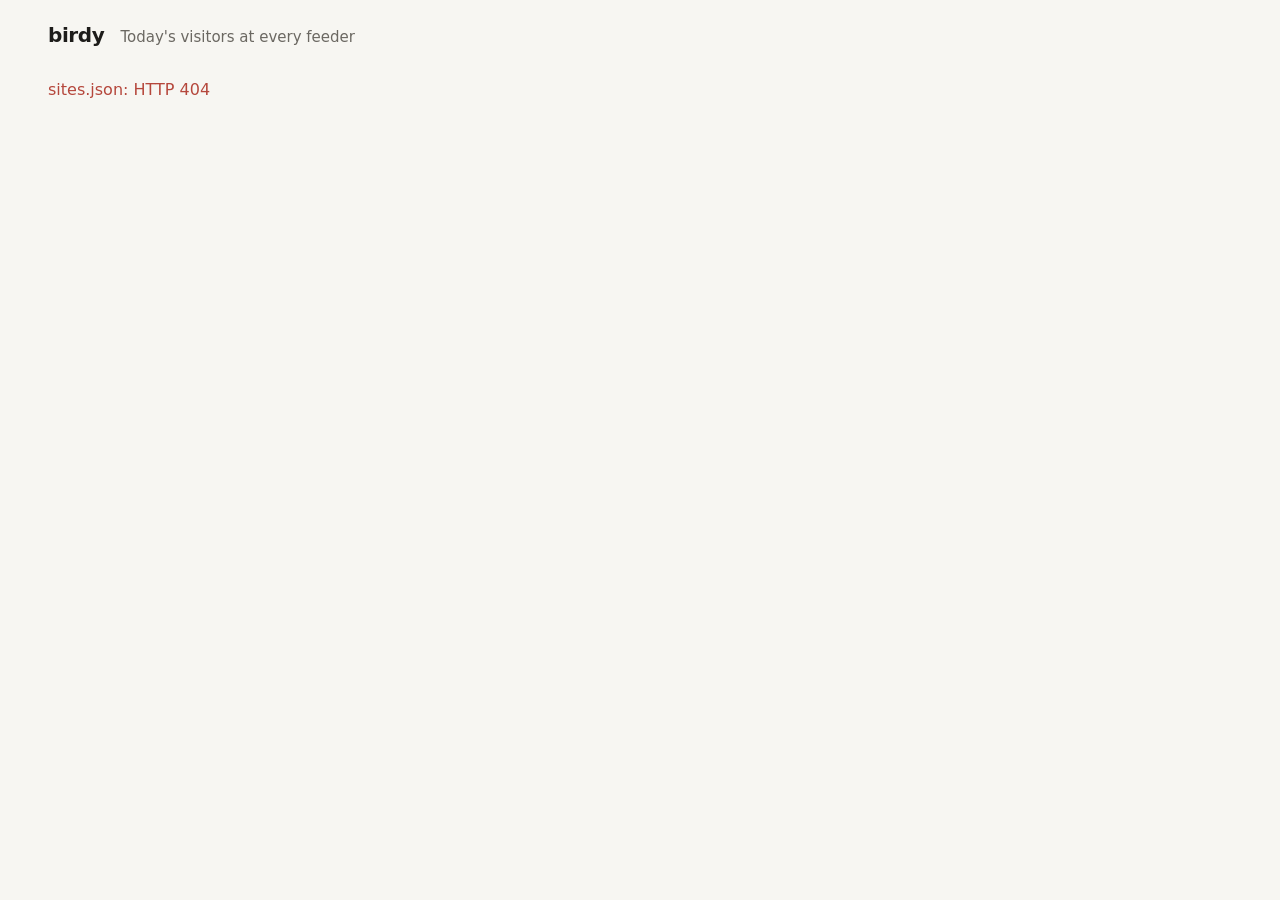
==== gallery/index.html @ 1bb2b174 "Gallery: cleaner pages — no nested boxes, photo grids, quiet stats and charts, readable dates Photos" ====
<!doctype html>
<html lang="en">
<head>
<meta charset="utf-8">
<meta name="viewport" content="width=device-width, initial-scale=1">
<title>birdy — today's visitors</title>
<link rel="stylesheet" href="style.css">
</head>
<body data-page="home">
<header>
  <h1><a href="index.html">birdy</a></h1>
  <nav>Today's visitors at every feeder</nav>
</header>
<main id="main"><p class="muted">Loading…</p><noscript><p class="err">This page needs JavaScript to load the feeders.</p></noscript></main>
<dialog id="lightbox"><button class="close" type="button" aria-label="close">×</button><img alt=""><p></p></dialog>
<script src="app.js"></script>
</body>
</html>
---- gallery/style.css ----
/* birdy gallery. Photos lead; everything else is quiet type on a warm page.
   One palette, one font, three text sizes, no boxes inside boxes. */
:root {
  color-scheme: light dark;
  --bg: #f7f6f2;
  --fg: #1d1c1a;
  --fg-2: #6b6862;      /* secondary text, warm grey, 4.9:1 on --bg */
  --rule: #e4e1da;
  --accent: #2f8a5a;    /* one green, used for focus, selection and bars */
  --bar: #6fb38e;
  --img: #e9e6df;       /* image placeholder while a thumb loads */
  --sel: #d8ecdf;
  --ease: cubic-bezier(.2, .7, .2, 1);
}
@media (prefers-color-scheme: dark) {
  :root { --bg: #141412; --fg: #ebe8e1; --fg-2: #9a968d; --rule: #2a2925; --accent: #5fbf87; --bar: #3f8f63; --img: #222120; --sel: #244a35; }
}
* { box-sizing: border-box; }
html { -webkit-text-size-adjust: 100%; }
body {
  margin: 0; padding: 20px clamp(16px, 4vw, 48px) 64px;
  font: 16px/1.5 system-ui, -apple-system, "Segoe UI", sans-serif;
  background: var(--bg); color: var(--fg);
  font-variant-numeric: tabular-nums;
}
::selection { background: var(--sel); color: var(--fg); }
a { color: inherit; text-decoration: none; }
a:hover { text-decoration: underline; text-underline-offset: 3px; text-decoration-thickness: 1px; }
:focus-visible { outline: 2px solid var(--accent); outline-offset: 3px; border-radius: 4px; }
main { max-width: 1320px; margin: 0 auto; }

/* header: a wordmark and one line of context */
header { max-width: 1320px; margin: 0 auto 28px; display: flex; align-items: baseline; gap: 16px; flex-wrap: wrap; }
header h1 { margin: 0; font-size: 20px; font-weight: 650; letter-spacing: -0.02em; }
header nav { color: var(--fg-2); font-size: 15px; }
h2 { font-size: 22px; font-weight: 600; letter-spacing: -0.015em; margin: 40px 0 14px; line-height: 1.2; text-wrap: balance; }
h2.first { margin-top: 0; }
h2 .sub { color: var(--fg-2); font-weight: 400; font-size: 16px; letter-spacing: 0; margin-left: 8px; white-space: nowrap; }
.muted { color: var(--fg-2); }
.err { color: #b5473c; }

/* home: one column per feeder, photos inside as a grid */
.columns { display: grid; grid-template-columns: repeat(auto-fit, minmax(min(100%, 440px), 1fr)); gap: 40px 48px; align-items: start; }
.col h2 { margin: 0; font-size: 22px; }
.col .place { margin: 2px 0 14px; color: var(--fg-2); font-size: 15px; }
.col .place a { color: var(--fg); text-decoration: underline; text-decoration-color: var(--rule); text-underline-offset: 3px; }
.col .place a:hover { text-decoration-color: currentColor; }
.col .empty { color: var(--fg-2); margin: 0 0 14px; }
.col .past { opacity: .55; }
.cards { display: grid; grid-template-columns: repeat(auto-fill, minmax(190px, 1fr)); gap: 18px 14px; }
.card { min-width: 0; }

/* a photo and its caption, no frame */
.card { display: block; }
.card img {
  display: block; width: 100%; aspect-ratio: 4 / 3; object-fit: cover;
  background: var(--img); border-radius: 6px;
  transition: transform .35s var(--ease), filter .35s var(--ease);
}
.card:hover img { transform: translateY(-2px); filter: brightness(1.04); }
.card:hover { text-decoration: none; }
.card .cap { display: flex; flex-wrap: wrap; justify-content: space-between; gap: 2px 10px; padding: 7px 2px 0; font-size: 14px; line-height: 1.35; min-width: 0; }
.card .cap b { font-weight: 600; }
.card .cap span { color: var(--fg-2); white-space: nowrap; flex: none; }
.grid { display: grid; grid-template-columns: repeat(auto-fill, minmax(190px, 1fr)); gap: 18px 14px; }

/* dashboard: one row of figures, no boxes */
.stats { display: flex; flex-wrap: wrap; gap: 8px 36px; margin: 6px 0 0; padding: 0; list-style: none; }
.stats li { display: flex; align-items: baseline; gap: 8px; }
.stats b { font-size: 30px; font-weight: 600; letter-spacing: -0.02em; line-height: 1; }
.stats span { color: var(--fg-2); font-size: 15px; }
.charts { display: grid; grid-template-columns: repeat(auto-fit, minmax(min(100%, 320px), 1fr)); gap: 24px 48px; margin-top: 32px; }
.chart .title { color: var(--fg-2); font-size: 14px; margin: 0 0 6px; }
.chart svg { width: 100%; height: 120px; display: block; overflow: visible; }
.chart rect { fill: var(--bar); }
.chart line { stroke: var(--rule); stroke-width: 1; }
.chart text { fill: var(--fg-2); font-size: 11px; }

/* tables: rules only, no fills */
table { border-collapse: collapse; width: 100%; max-width: 760px; }
th, td { text-align: left; padding: 9px 12px 9px 0; border-bottom: 1px solid var(--rule); font-size: 15px; vertical-align: top; }
th { color: var(--fg-2); font-weight: 500; font-size: 13px; letter-spacing: .01em; }
td.n, th.n { text-align: right; padding-right: 20px; white-space: nowrap; }
td.d, th.d { white-space: nowrap; }
tbody tr:last-child td { border-bottom: 0; }

.filter { display: inline-flex; align-items: center; gap: 8px; margin: 0 0 16px; color: var(--fg-2); font-size: 15px; }
select { padding: 5px 8px; font: inherit; font-size: 15px; background: transparent; color: var(--fg); border: 1px solid var(--rule); border-radius: 6px; }

/* lightbox */
dialog { position: relative; border: 0; padding: 0; background: #0b0b0a; border-radius: 8px; max-width: 96vw; max-height: 96vh; box-shadow: 0 24px 80px rgba(0,0,0,.5); }
dialog .close { position: absolute; top: 8px; right: 8px; width: 34px; height: 34px; border: 0; border-radius: 50%; background: rgba(0,0,0,.55); color: #fff; font-size: 20px; line-height: 34px; text-align: center; cursor: pointer; }
dialog .close:focus-visible { outline: 2px solid #fff; }
dialog::backdrop { background: rgba(12,12,10,.86); }
dialog img { display: block; max-width: 96vw; max-height: 88vh; }
dialog p { margin: 0; padding: 10px 14px; color: #c9c6bf; font-size: 14px; }

@media (max-width: 700px) {
  body { padding: 16px 16px 48px; }
  header { margin-bottom: 20px; }
  h2 { font-size: 20px; margin-top: 32px; }
  h2 .sub { display: block; margin: 2px 0 0; white-space: normal; }
  .columns { gap: 32px; }
  .cards, .grid { grid-template-columns: repeat(2, minmax(0, 1fr)); gap: 14px 10px; }
  .stats { gap: 6px 24px; }
  .stats b { font-size: 26px; }
  th, td { padding: 8px 10px 8px 0; font-size: 14px; }
}
@media (prefers-reduced-motion: reduce) { .card img { transition: none; } .card:hover img { transform: none; } }
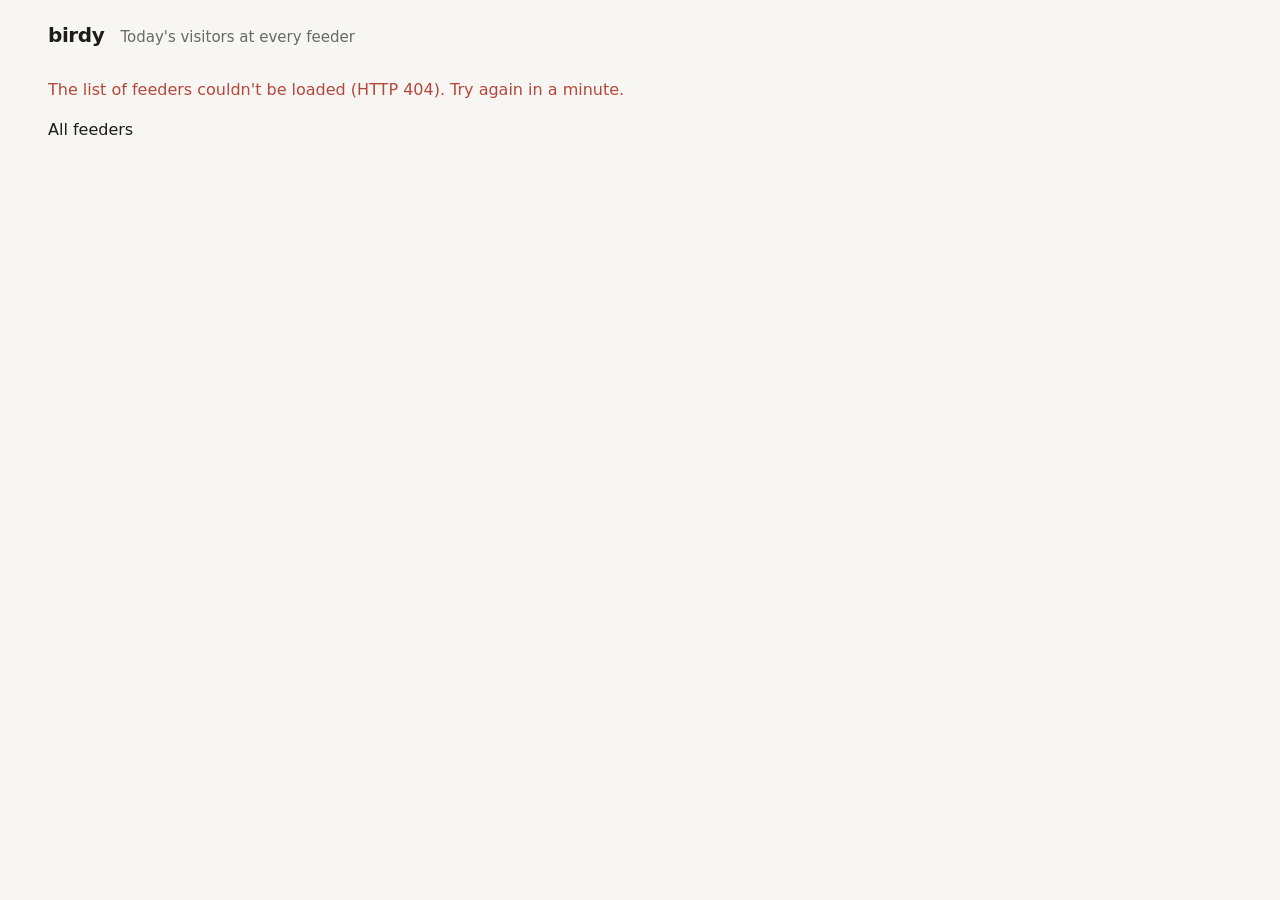
==== commit 6bbd6430: "Gallery: audit fixes — readable past-day captions, 44px targets, lightbox loading state, a11y and ca" ====
--- a/gallery/index.html
+++ b/gallery/index.html
@@ -4,15 +4,19 @@
 <meta charset="utf-8">
 <meta name="viewport" content="width=device-width, initial-scale=1">
 <title>birdy — today's visitors</title>
+<meta name="description" content="Birds photographed today at each friend's feeder camera, with a dashboard per feeder.">
+<meta name="theme-color" media="(prefers-color-scheme: light)" content="#f7f6f2">
+<meta name="theme-color" media="(prefers-color-scheme: dark)" content="#141412">
+<link rel="icon" href="data:image/svg+xml,%3Csvg xmlns='http://www.w3.org/2000/svg' viewBox='0 0 32 32'%3E%3Crect width='32' height='32' rx='8' fill='%232f8a5a'/%3E%3Ccircle cx='13' cy='14' r='6' fill='%23f7f6f2'/%3E%3Cpath d='M13 20c4 0 7-2 9-6l4 1-3 4c-3 3-7 4-10 4z' fill='%23f7f6f2'/%3E%3Ccircle cx='11.5' cy='13' r='1.2' fill='%231d1c1a'/%3E%3Cpath d='M6 15l3-1.5v3z' fill='%23f7f6f2'/%3E%3C/svg%3E">
 <link rel="stylesheet" href="style.css">
 </head>
 <body data-page="home">
 <header>
-  <h1><a href="index.html">birdy</a></h1>
-  <nav>Today's visitors at every feeder</nav>
+  <h1><a class="hit" href="index.html">birdy</a></h1>
+  <p class="tagline">Today's visitors at every feeder</p>
 </header>
-<main id="main"><p class="muted">Loading…</p><noscript><p class="err">This page needs JavaScript to load the feeders.</p></noscript></main>
-<dialog id="lightbox"><button class="close" type="button" aria-label="close">×</button><img alt=""><p></p></dialog>
+<main id="main" aria-busy="true"><p class="muted" role="status">Loading…</p><noscript><p class="err">This page needs JavaScript to load the feeders.</p></noscript></main>
+<dialog id="lightbox"><button class="close" type="button" aria-label="Close">×</button><img alt=""><p></p></dialog>
 <script src="app.js"></script>
 </body>
 </html>
--- a/gallery/style.css
+++ b/gallery/style.css
@@ -4,16 +4,17 @@
   color-scheme: light dark;
   --bg: #f7f6f2;
   --fg: #1d1c1a;
-  --fg-2: #6b6862;      /* secondary text, warm grey, 4.9:1 on --bg */
+  --fg-2: #6b6862;      /* secondary text, warm grey, 5.1:1 on --bg */
   --rule: #e4e1da;
   --accent: #2f8a5a;    /* one green, used for focus, selection and bars */
   --bar: #6fb38e;
   --img: #e9e6df;       /* image placeholder while a thumb loads */
   --sel: #d8ecdf;
+  --err: #b5473c;       /* 5.0:1 on --bg */
   --ease: cubic-bezier(.2, .7, .2, 1);
 }
 @media (prefers-color-scheme: dark) {
-  :root { --bg: #141412; --fg: #ebe8e1; --fg-2: #9a968d; --rule: #2a2925; --accent: #5fbf87; --bar: #3f8f63; --img: #222120; --sel: #244a35; }
+  :root { --bg: #141412; --fg: #ebe8e1; --fg-2: #9a968d; --rule: #2a2925; --accent: #5fbf87; --bar: #3f8f63; --img: #222120; --sel: #244a35; --err: #e0796d; }
 }
 * { box-sizing: border-box; }
 html { -webkit-text-size-adjust: 100%; }
@@ -28,16 +29,21 @@
 a:hover { text-decoration: underline; text-underline-offset: 3px; text-decoration-thickness: 1px; }
 :focus-visible { outline: 2px solid var(--accent); outline-offset: 3px; border-radius: 4px; }
 main { max-width: 1320px; margin: 0 auto; }
+/* Text links stay on their line but get a 44px-tall hit area (padding cancelled by the margin). */
+.hit { display: inline-block; padding: 12px 0; margin: -12px 0; }
+/* Off-screen text for assistive tech (chart data tables). */
+.sr { position: absolute; width: 1px; height: 1px; margin: -1px; padding: 0; overflow: hidden; clip-path: inset(50%); white-space: nowrap; border: 0; }
 
 /* header: a wordmark and one line of context */
 header { max-width: 1320px; margin: 0 auto 28px; display: flex; align-items: baseline; gap: 16px; flex-wrap: wrap; }
 header h1 { margin: 0; font-size: 20px; font-weight: 650; letter-spacing: -0.02em; }
-header nav { color: var(--fg-2); font-size: 15px; }
+header nav, header .tagline { margin: 0; color: var(--fg-2); font-size: 15px; }
 h2 { font-size: 22px; font-weight: 600; letter-spacing: -0.015em; margin: 40px 0 14px; line-height: 1.2; text-wrap: balance; }
 h2.first { margin-top: 0; }
 h2 .sub { color: var(--fg-2); font-weight: 400; font-size: 16px; letter-spacing: 0; margin-left: 8px; white-space: nowrap; }
 .muted { color: var(--fg-2); }
-.err { color: #b5473c; }
+.err { color: var(--err); }
+.err + p { margin-top: 4px; }
 
 /* home: one column per feeder, photos inside as a grid */
 .columns { display: grid; grid-template-columns: repeat(auto-fit, minmax(min(100%, 440px), 1fr)); gap: 40px 48px; align-items: start; }
@@ -46,7 +52,9 @@
 .col .place a { color: var(--fg); text-decoration: underline; text-decoration-color: var(--rule); text-underline-offset: 3px; }
 .col .place a:hover { text-decoration-color: currentColor; }
 .col .empty { color: var(--fg-2); margin: 0 0 14px; }
-.col .past { opacity: .55; }
+/* A past day's photos are dimmed; their captions stay fully readable. */
+.col .past img { opacity: .6; }
+.col .past .card:hover img { opacity: 1; }
 .cards { display: grid; grid-template-columns: repeat(auto-fill, minmax(190px, 1fr)); gap: 18px 14px; }
 .card { min-width: 0; }
 
@@ -55,7 +63,7 @@
 .card img {
   display: block; width: 100%; aspect-ratio: 4 / 3; object-fit: cover;
   background: var(--img); border-radius: 6px;
-  transition: transform .35s var(--ease), filter .35s var(--ease);
+  transition: transform .35s var(--ease), filter .35s var(--ease), opacity .35s var(--ease);
 }
 .card:hover img { transform: translateY(-2px); filter: brightness(1.04); }
 .card:hover { text-decoration: none; }
@@ -70,30 +78,33 @@
 .stats b { font-size: 30px; font-weight: 600; letter-spacing: -0.02em; line-height: 1; }
 .stats span { color: var(--fg-2); font-size: 15px; }
 .charts { display: grid; grid-template-columns: repeat(auto-fit, minmax(min(100%, 320px), 1fr)); gap: 24px 48px; margin-top: 32px; }
+.chart { position: relative; }
 .chart .title { color: var(--fg-2); font-size: 14px; margin: 0 0 6px; }
 .chart svg { width: 100%; height: 120px; display: block; overflow: visible; }
 .chart rect { fill: var(--bar); }
 .chart line { stroke: var(--rule); stroke-width: 1; }
 .chart text { fill: var(--fg-2); font-size: 11px; }
 
-/* tables: rules only, no fills */
+/* tables: rules only, no fills; the name cell is one tall link so it is easy to tap */
 table { border-collapse: collapse; width: 100%; max-width: 760px; }
-th, td { text-align: left; padding: 9px 12px 9px 0; border-bottom: 1px solid var(--rule); font-size: 15px; vertical-align: top; }
+th, td { text-align: left; padding: 9px 12px 9px 0; border-bottom: 1px solid var(--rule); font-size: 15px; vertical-align: middle; }
 th { color: var(--fg-2); font-weight: 500; font-size: 13px; letter-spacing: .01em; }
 td.n, th.n { text-align: right; padding-right: 20px; white-space: nowrap; }
 td.d, th.d { white-space: nowrap; }
+td a { display: block; padding: 11px 0; margin: -9px 0; }
 tbody tr:last-child td { border-bottom: 0; }
 
 .filter { display: inline-flex; align-items: center; gap: 8px; margin: 0 0 16px; color: var(--fg-2); font-size: 15px; }
-select { padding: 5px 8px; font: inherit; font-size: 15px; background: transparent; color: var(--fg); border: 1px solid var(--rule); border-radius: 6px; }
+select { min-height: 44px; padding: 5px 8px; font: inherit; font-size: 16px; background: transparent; color: var(--fg); border: 1px solid var(--rule); border-radius: 6px; }
 
-/* lightbox */
-dialog { position: relative; border: 0; padding: 0; background: #0b0b0a; border-radius: 8px; max-width: 96vw; max-height: 96vh; box-shadow: 0 24px 80px rgba(0,0,0,.5); }
-dialog .close { position: absolute; top: 8px; right: 8px; width: 34px; height: 34px; border: 0; border-radius: 50%; background: rgba(0,0,0,.55); color: #fff; font-size: 20px; line-height: 34px; text-align: center; cursor: pointer; }
+/* lightbox: the thumbnail shows at full size at once, the full photo fades in over it */
+dialog { position: relative; border: 0; padding: 0; background: #0b0b0a; border-radius: 8px; max-width: 96vw; max-height: 96vh; box-shadow: 0 24px 80px rgba(0,0,0,.5); color: #c9c6bf; }
+dialog .close { position: absolute; top: 6px; right: 6px; width: 44px; height: 44px; border: 0; border-radius: 50%; background: rgba(0,0,0,.55); color: #fff; font-size: 22px; line-height: 44px; text-align: center; cursor: pointer; }
 dialog .close:focus-visible { outline: 2px solid #fff; }
 dialog::backdrop { background: rgba(12,12,10,.86); }
-dialog img { display: block; max-width: 96vw; max-height: 88vh; }
-dialog p { margin: 0; padding: 10px 14px; color: #c9c6bf; font-size: 14px; }
+dialog img { display: block; width: min(96vw, 117vh); aspect-ratio: 4 / 3; object-fit: contain; background: #0b0b0a; transition: filter .3s var(--ease); }
+dialog[aria-busy="true"] img { filter: blur(4px); }
+dialog p { margin: 0; padding: 10px 14px; font-size: 14px; }
 
 @media (max-width: 700px) {
   body { padding: 16px 16px 48px; }
@@ -105,5 +116,6 @@
   .stats { gap: 6px 24px; }
   .stats b { font-size: 26px; }
   th, td { padding: 8px 10px 8px 0; font-size: 14px; }
+  td a { padding: 12px 0; margin: -8px 0; }
 }
-@media (prefers-reduced-motion: reduce) { .card img { transition: none; } .card:hover img { transform: none; } }
+@media (prefers-reduced-motion: reduce) { .card img, dialog img { transition: none; } .card:hover img { transform: none; } }
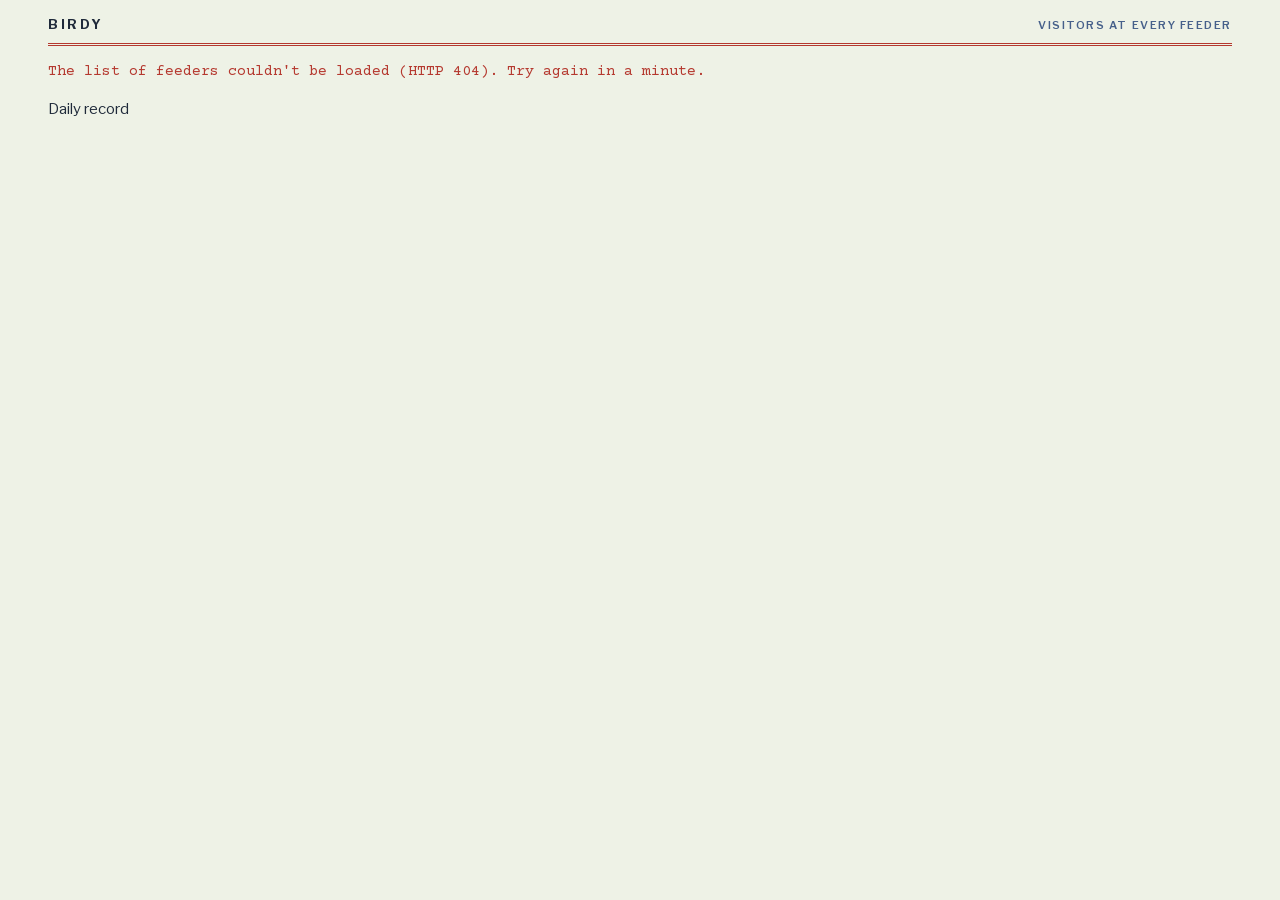
==== commit b49bb993: "Gallery: redesign as a daily recording sheet Replaces the photo-card gallery with a printed recordin" ====
--- a/gallery/index.html
+++ b/gallery/index.html
@@ -3,20 +3,24 @@
 <head>
 <meta charset="utf-8">
 <meta name="viewport" content="width=device-width, initial-scale=1">
-<title>birdy — today's visitors</title>
-<meta name="description" content="Birds photographed today at each friend's feeder camera, with a dashboard per feeder.">
-<meta name="theme-color" media="(prefers-color-scheme: light)" content="#f7f6f2">
-<meta name="theme-color" media="(prefers-color-scheme: dark)" content="#141412">
-<link rel="icon" href="data:image/svg+xml,%3Csvg xmlns='http://www.w3.org/2000/svg' viewBox='0 0 32 32'%3E%3Crect width='32' height='32' rx='8' fill='%232f8a5a'/%3E%3Ccircle cx='13' cy='14' r='6' fill='%23f7f6f2'/%3E%3Cpath d='M13 20c4 0 7-2 9-6l4 1-3 4c-3 3-7 4-10 4z' fill='%23f7f6f2'/%3E%3Ccircle cx='11.5' cy='13' r='1.2' fill='%231d1c1a'/%3E%3Cpath d='M6 15l3-1.5v3z' fill='%23f7f6f2'/%3E%3C/svg%3E">
+<title>birdy — daily record</title>
+<meta name="description" content="The day's visitors at each friend's bird feeder, recorded by a camera at the window: one sheet, a column per feeder.">
+<meta name="theme-color" media="(prefers-color-scheme: light)" content="#eef2e6">
+<meta name="theme-color" media="(prefers-color-scheme: dark)" content="#1b1e22">
+<link rel="icon" href="data:image/svg+xml,%3Csvg xmlns='http://www.w3.org/2000/svg' viewBox='0 0 32 32'%3E%3Crect width='32' height='32' fill='%23eef2e6'/%3E%3Cpath d='M0 9.5h32M0 15.5h32M0 21.5h32M0 27.5h32' stroke='%2393a8cc' stroke-width='1'/%3E%3Cpath d='M0 4.5h32' stroke='%23b5392f' stroke-width='1'/%3E%3Cpath d='M0 6.5h32' stroke='%23b5392f' stroke-width='1'/%3E%3Ccircle cx='14' cy='17' r='5.5' fill='%231f2a3a'/%3E%3Cpath d='M14 22c4 0 7-2 9-6l4 1-3 4c-3 3-7 4-10 4z' fill='%231f2a3a'/%3E%3Cpath d='M7 18l3-1.5v3z' fill='%231f2a3a'/%3E%3Ccircle cx='12.5' cy='16' r='1.1' fill='%23eef2e6'/%3E%3C/svg%3E">
+<link rel="preload" as="font" type="font/woff2" crossorigin href="fonts/CourierPrime-Regular.woff2">
+<link rel="preload" as="font" type="font/woff2" crossorigin href="fonts/LibreFranklin.woff2">
 <link rel="stylesheet" href="style.css">
 </head>
 <body data-page="home">
-<header>
+<div class="sheet">
+<header class="mast">
   <h1><a class="hit" href="index.html">birdy</a></h1>
-  <p class="tagline">Today's visitors at every feeder</p>
+  <p class="tagline">Visitors at every feeder</p>
 </header>
-<main id="main" aria-busy="true"><p class="muted" role="status">Loading…</p><noscript><p class="err">This page needs JavaScript to load the feeders.</p></noscript></main>
-<dialog id="lightbox"><button class="close" type="button" aria-label="Close">×</button><img alt=""><p></p></dialog>
+<main id="main" aria-busy="true"><p class="muted typed" role="status">Loading…</p><noscript><p class="err">This page needs JavaScript to load the record.</p></noscript></main>
+</div>
+<dialog id="lightbox" aria-label="Photo"><figure><img alt=""><figcaption><span class="cap"></span><span class="count"></span></figcaption></figure><button class="prev" type="button" aria-label="Previous photo" hidden>‹</button><button class="next" type="button" aria-label="Next photo" hidden>›</button><button class="close" type="button" aria-label="Close">×</button></dialog>
 <script src="app.js"></script>
 </body>
 </html>
--- a/gallery/style.css
+++ b/gallery/style.css
@@ -1,121 +1,179 @@
-/* birdy gallery. Photos lead; everything else is quiet type on a warm page.
-   One palette, one font, three text sizes, no boxes inside boxes. */
+/* birdy gallery: a daily recording sheet.
+   Eye-ease ledger paper, blue rules, printed labels in Libre Franklin, entries typed in Courier Prime,
+   one ledger red reserved for today and the latest entry. One ink weight for every rule and frame. No greys. */
+@font-face { font-family: "Libre Franklin"; src: url(fonts/LibreFranklin.woff2) format("woff2"); font-weight: 400 700; font-display: swap; }
+@font-face { font-family: "Courier Prime"; src: url(fonts/CourierPrime-Regular.woff2) format("woff2"); font-weight: 400; font-display: swap; }
+@font-face { font-family: "Courier Prime"; src: url(fonts/CourierPrime-Bold.woff2) format("woff2"); font-weight: 700; font-display: swap; }
+@font-face { font-family: "Courier Prime"; src: url(fonts/CourierPrime-Italic.woff2) format("woff2"); font-style: italic; font-weight: 400; font-display: swap; }
+
 :root {
   color-scheme: light dark;
-  --bg: #f7f6f2;
-  --fg: #1d1c1a;
-  --fg-2: #6b6862;      /* secondary text, warm grey, 5.1:1 on --bg */
-  --rule: #e4e1da;
-  --accent: #2f8a5a;    /* one green, used for focus, selection and bars */
-  --bar: #6fb38e;
-  --img: #e9e6df;       /* image placeholder while a thumb loads */
-  --sel: #d8ecdf;
-  --err: #b5473c;       /* 5.0:1 on --bg */
+  --paper: #eef2e6;
+  --desk: #eef2e6;
+  --ink: #1f2a3a;
+  --rule: #93a8cc;        /* the printed line */
+  --rule-ink: #46608a;    /* printed labels and secondary entries: the same blue, dark enough to read */
+  --red: #b5392f;         /* today, the latest entry, focus */
+  --tint: rgba(70, 96, 138, .09);
+  --sel: #c9d6ea;
+  --print: "Libre Franklin", "Franklin Gothic Medium", system-ui, sans-serif;
+  --type: "Courier Prime", "Courier New", Courier, monospace;
   --ease: cubic-bezier(.2, .7, .2, 1);
 }
 @media (prefers-color-scheme: dark) {
-  :root { --bg: #141412; --fg: #ebe8e1; --fg-2: #9a968d; --rule: #2a2925; --accent: #5fbf87; --bar: #3f8f63; --img: #222120; --sel: #244a35; --err: #e0796d; }
+  :root { --desk: #1b1e22; --paper: #e5e9dc; }
 }
 * { box-sizing: border-box; }
 html { -webkit-text-size-adjust: 100%; }
-body {
-  margin: 0; padding: 20px clamp(16px, 4vw, 48px) 64px;
-  font: 16px/1.5 system-ui, -apple-system, "Segoe UI", sans-serif;
-  background: var(--bg); color: var(--fg);
-  font-variant-numeric: tabular-nums;
-}
-::selection { background: var(--sel); color: var(--fg); }
+body { margin: 0; background: var(--desk); color: var(--ink); font: 15px/1.5 var(--print); font-variant-numeric: tabular-nums; }
+::selection { background: var(--sel); color: var(--ink); }
 a { color: inherit; text-decoration: none; }
 a:hover { text-decoration: underline; text-underline-offset: 3px; text-decoration-thickness: 1px; }
-:focus-visible { outline: 2px solid var(--accent); outline-offset: 3px; border-radius: 4px; }
-main { max-width: 1320px; margin: 0 auto; }
-/* Text links stay on their line but get a 44px-tall hit area (padding cancelled by the margin). */
+:focus-visible { outline: 2px solid var(--red); outline-offset: 2px; }
 .hit { display: inline-block; padding: 12px 0; margin: -12px 0; }
-/* Off-screen text for assistive tech (chart data tables). */
 .sr { position: absolute; width: 1px; height: 1px; margin: -1px; padding: 0; overflow: hidden; clip-path: inset(50%); white-space: nowrap; border: 0; }
 
-/* header: a wordmark and one line of context */
-header { max-width: 1320px; margin: 0 auto 28px; display: flex; align-items: baseline; gap: 16px; flex-wrap: wrap; }
-header h1 { margin: 0; font-size: 20px; font-weight: 650; letter-spacing: -0.02em; }
-header nav, header .tagline { margin: 0; color: var(--fg-2); font-size: 15px; }
-h2 { font-size: 22px; font-weight: 600; letter-spacing: -0.015em; margin: 40px 0 14px; line-height: 1.2; text-wrap: balance; }
-h2.first { margin-top: 0; }
-h2 .sub { color: var(--fg-2); font-weight: 400; font-size: 16px; letter-spacing: 0; margin-left: 8px; white-space: nowrap; }
-.muted { color: var(--fg-2); }
-.err { color: var(--err); }
+/* the sheet */
+.sheet { max-width: 1320px; margin: 0 auto; min-height: 100vh; background: var(--paper); padding: 0 clamp(16px, 4vw, 48px) 40px; }
+@media (min-width: 720px) and (prefers-color-scheme: dark) {
+  .sheet { min-height: calc(100vh - 48px); margin: 24px auto; box-shadow: 0 18px 50px rgba(0, 0, 0, .45); }
+}
+.label { font: 600 11px/1.3 var(--print); letter-spacing: .14em; text-transform: uppercase; color: var(--rule-ink); margin: 0; }
+.typed { font-family: var(--type); }
+.muted { color: var(--rule-ink); }
+.err { font: 15px/1.5 var(--type); color: var(--red); }
 .err + p { margin-top: 4px; }
 
-/* home: one column per feeder, photos inside as a grid */
-.columns { display: grid; grid-template-columns: repeat(auto-fit, minmax(min(100%, 440px), 1fr)); gap: 40px 48px; align-items: start; }
-.col h2 { margin: 0; font-size: 22px; }
-.col .place { margin: 2px 0 14px; color: var(--fg-2); font-size: 15px; }
-.col .place a { color: var(--fg); text-decoration: underline; text-decoration-color: var(--rule); text-underline-offset: 3px; }
-.col .place a:hover { text-decoration-color: currentColor; }
-.col .empty { color: var(--fg-2); margin: 0 0 14px; }
-/* A past day's photos are dimmed; their captions stay fully readable. */
-.col .past img { opacity: .6; }
-.col .past .card:hover img { opacity: 1; }
-.cards { display: grid; grid-template-columns: repeat(auto-fill, minmax(190px, 1fr)); gap: 18px 14px; }
-.card { min-width: 0; }
+/* masthead: printed on the top margin, closed by the red double rule */
+.mast { display: flex; justify-content: space-between; align-items: baseline; gap: 16px; padding: 16px 0 10px; border-bottom: 3px double var(--red); }
+.mast h1 { margin: 0; font: 700 13px/1.3 var(--print); letter-spacing: .2em; text-transform: uppercase; }
+.mast nav, .mast .tagline { margin: 0; font: 600 11px/1.3 var(--print); letter-spacing: .14em; text-transform: uppercase; color: var(--rule-ink); }
 
-/* a photo and its caption, no frame */
-.card { display: block; }
-.card img {
-  display: block; width: 100%; aspect-ratio: 4 / 3; object-fit: cover;
-  background: var(--img); border-radius: 6px;
-  transition: transform .35s var(--ease), filter .35s var(--ease), opacity .35s var(--ease);
+/* sheet head: label, the date typed large, the sheet number */
+.head { display: grid; grid-template-columns: 1fr auto; gap: 2px 24px; align-items: end; padding: 24px 0 12px; border-bottom: 1px solid var(--rule); }
+.head h2 { grid-row: 2; margin: 0; font: 400 clamp(26px, 4vw, 40px)/1.1 var(--type); letter-spacing: -0.01em; text-wrap: balance; }
+.head h2.today { color: var(--red); }
+.head h2 .sub { font-size: 17px; letter-spacing: 0; display: block; margin-top: 4px; color: var(--ink); }
+.head .meta { grid-column: 2; grid-row: 1 / 3; align-self: end; text-align: right; font: 15px/1.5 var(--type); }
+.head .meta .label { margin-bottom: 2px; }
+.note { margin: 0; padding: 9px 0; border-bottom: 1px solid var(--rule); font: italic 15px/1.5 var(--type); color: var(--rule-ink); }
+
+/* ruled rows: a species column, then one column per feeder */
+.daily .row { display: grid; grid-template-columns: minmax(150px, 230px) repeat(var(--n, 1), minmax(0, 1fr)); border-bottom: 1px solid var(--rule); }
+.daily .row > * { min-width: 0; padding: 10px 12px 12px 0; margin: 0; }
+.daily .row > * + * { border-left: 1px solid var(--rule); padding-left: 12px; }
+.daily .row:hover { background: var(--tint); }
+.daily .heads > * { padding-top: 8px; padding-bottom: 8px; }
+.feeder b { display: block; font: 700 17px/1.3 var(--type); }
+.feeder > span { display: block; font: 13px/1.4 var(--print); color: var(--rule-ink); }
+.feeder .now { font-family: var(--type); }
+.species a { display: inline-block; font: 700 17px/1.3 var(--type); padding: 12px 0; margin: -12px 0; }
+.species .tally { display: block; font: 15px/1.5 var(--type); color: var(--rule-ink); }
+.cell .print { display: block; width: 100%; max-width: var(--w, 250px); }
+.print img { display: block; width: 100%; aspect-ratio: 4 / 3; object-fit: cover; border: 1px solid var(--ink); background: var(--rule); }
+.print:hover { text-decoration: none; }
+.entry { display: flex; flex-wrap: wrap; gap: 2px 14px; margin: 6px 0 0; font: 15px/1.4 var(--type); }
+.entry .n { min-width: 3ch; text-align: right; white-space: nowrap; }
+.entry .t { white-space: nowrap; }
+.entry .latest { color: var(--red); }
+.entry .who { color: var(--rule-ink); }
+.cell .who, .feederName { display: none; }
+.blank { font: 15px/1.4 var(--type); color: var(--rule-ink); }
+.rank-1 { --w: 460px; }
+.rank-2 { --w: 340px; }
+.rank-3 { --w: 250px; }
+.single .rank-1 { --w: 640px; }
+.single .rank-2 { --w: 460px; }
+.single .rank-3 { --w: 340px; }
+.totals > * { font: 15px/1.5 var(--type); padding: 10px 12px 10px 0; }
+.empty { margin: 0; padding: 16px 0; font: italic 15px/1.5 var(--type); color: var(--rule-ink); border-bottom: 1px solid var(--rule); }
+
+/* rows fill in once, top to bottom */
+.daily .row, .log, .mgrid, .ledger { animation: fill .4s var(--ease) both; animation-delay: calc(var(--i, 0) * 40ms); }
+@keyframes fill { from { opacity: 0; transform: translateY(4px); } }
+
+/* monthly sheet: species × days, scrolls sideways on a narrow screen with the species column held */
+.month { overflow-x: auto; margin-top: 4px; }
+.mgrid { display: grid; grid-template-columns: minmax(150px, 190px) repeat(var(--d, 30), minmax(28px, 1fr)) 56px; min-width: 1040px; }
+.mgrid > * { padding: 7px 0; border-bottom: 1px solid var(--rule); font: 15px/1.5 var(--type); text-align: center; min-width: 0; }
+.mgrid .sp { position: sticky; left: 0; z-index: 1; background: var(--paper); text-align: left; padding-right: 10px; border-right: 1px solid var(--rule); white-space: nowrap; overflow: hidden; text-overflow: ellipsis; }
+.mgrid .sp a { display: block; padding: 11px 0; margin: -11px 0; }
+.mgrid .tot { font-weight: 700; }
+.mgrid .mh { font: 600 11px/1.3 var(--print); letter-spacing: .06em; color: var(--rule-ink); padding-top: 10px; }
+.mgrid .mh small { display: block; font-size: 10px; letter-spacing: .14em; text-transform: uppercase; min-height: 13px; }
+.mgrid .mh.today { color: var(--red); }
+.mgrid .mc.today { background: var(--tint); }
+.mgrid .mt { font-weight: 700; border-left: 1px solid var(--rule); }
+.hgrid { grid-template-columns: minmax(150px, 190px) repeat(24, minmax(28px, 1fr)) 56px; min-width: 880px; }
+
+/* simple ledger: label, numbers, dates */
+.ledger { display: grid; grid-template-columns: minmax(150px, 1fr) 7ch 10ch 10ch; }
+.ledger > * { padding: 9px 12px 9px 0; border-bottom: 1px solid var(--rule); font: 15px/1.5 var(--type); min-width: 0; }
+.ledger .n { text-align: right; }
+.ledger .lh { font: 600 11px/1.3 var(--print); letter-spacing: .14em; text-transform: uppercase; color: var(--rule-ink); padding-top: 12px; }
+.ledger a { display: block; padding: 11px 0; margin: -9px 0; }
+.ledger .empty { grid-column: 1 / -1; border-bottom: 0; }
+
+/* sections and the photo log */
+h3.sec { margin: 36px 0 0; padding: 0 0 8px; border-bottom: 1px solid var(--rule); font: 600 11px/1.3 var(--print); letter-spacing: .14em; text-transform: uppercase; color: var(--rule-ink); display: flex; justify-content: space-between; align-items: baseline; gap: 12px; }
+h3.sec .typed { font: 400 15px/1.3 var(--type); letter-spacing: 0; text-transform: none; color: var(--ink); }
+.logday { display: flex; align-items: baseline; gap: 12px; margin: 22px 0 0; padding: 0 0 6px; border-bottom: 1px solid var(--rule); }
+.logday b { font: 700 17px/1.3 var(--type); }
+.logday b.today { color: var(--red); }
+.logday span { font: 600 11px/1.3 var(--print); letter-spacing: .14em; text-transform: uppercase; color: var(--rule-ink); }
+.prints { display: grid; grid-template-columns: repeat(auto-fill, minmax(210px, 1fr)); gap: 18px 16px; padding: 14px 0 4px; }
+.prints .entry b { font-weight: 700; flex: 1 1 100%; }
+.strip { display: grid; grid-template-columns: repeat(auto-fill, minmax(230px, 1fr)); gap: 18px 16px; padding: 14px 0 4px; }
+
+.filter { display: inline-flex; align-items: center; gap: 10px; margin: 18px 0 0; font: 600 11px/1.3 var(--print); letter-spacing: .14em; text-transform: uppercase; color: var(--rule-ink); }
+select { min-height: 44px; padding: 4px 28px 4px 4px; font: 16px var(--type); color: var(--ink); background: transparent; border: 0; border-bottom: 1px solid var(--ink); border-radius: 0; }
+
+.foot { margin-top: 40px; padding-top: 10px; border-top: 3px double var(--red); display: flex; justify-content: space-between; flex-wrap: wrap; gap: 6px 24px; font: 12px/1.5 var(--print); color: var(--rule-ink); }
+
+/* the evidence: a print on the sheet, with the strip's neighbours a key away */
+dialog { border: 0; padding: 0; background: var(--paper); color: var(--ink); max-width: 96vw; max-height: 96vh; box-shadow: 0 24px 70px rgba(0, 0, 0, .5); }
+dialog::backdrop { background: rgba(18, 22, 28, .82); }
+dialog figure { margin: 0; padding: 14px 14px 12px; }
+dialog img { display: block; width: min(96vw - 28px, 117vh - 110px); aspect-ratio: 4 / 3; object-fit: contain; border: 1px solid var(--ink); background: #0b0b0a; transition: filter .3s var(--ease); }
+dialog[aria-busy="true"] img { filter: blur(4px); }
+dialog figcaption { display: flex; justify-content: space-between; align-items: center; gap: 12px; min-height: 44px; padding: 8px 56px 0 0; font: 15px/1.4 var(--type); }
+dialog figcaption .count { color: var(--rule-ink); white-space: nowrap; }
+dialog button { position: absolute; width: 44px; height: 44px; border: 1px solid var(--ink); background: var(--paper); color: var(--ink); font: 20px/1 var(--type); cursor: pointer; }
+dialog .close { bottom: 12px; right: 14px; }
+dialog .prev, dialog .next { top: 50%; transform: translateY(-50%); }
+dialog .prev { left: 14px; }
+dialog .next { right: 14px; }
+dialog button[hidden] { display: none; }
+
+@media (max-width: 719px) {
+  .sheet { padding: 0 16px 32px; }
+  .head { grid-template-columns: 1fr; }
+  .head .meta { grid-column: 1; grid-row: 3; text-align: left; margin-top: 6px; }
+  .head .meta .label { display: inline; margin-right: 8px; }
+  .daily .heads { display: flex; flex-wrap: wrap; gap: 8px 20px; }
+  .daily .heads .label { display: none; }
+  .daily .heads > * + * { border-left: 0; padding-left: 0; }
+  .daily .row { grid-template-columns: 1fr 1fr; gap: 0 12px; }
+  .daily .row > * + * { border-left: 0; padding-left: 0; }
+  .daily .species { grid-column: 1 / -1; display: flex; justify-content: space-between; align-items: baseline; gap: 12px; padding-bottom: 4px; }
+  .daily .species .tally { display: inline; }
+  .daily .rank-1 .cell { grid-column: 1 / -1; }
+  .cell .print { max-width: none; }
+  .multi .cell .feederName { display: block; font: 600 11px/1.3 var(--print); letter-spacing: .14em; text-transform: uppercase; color: var(--rule-ink); margin: 0 0 4px; }
+  .totals { grid-template-columns: 1fr; }
+  .totals > * + * { border-left: 0; padding-left: 0; padding-top: 0; }
+  .multi .totals .feederName { display: inline; font: 600 11px/1.3 var(--print); letter-spacing: .14em; text-transform: uppercase; color: var(--rule-ink); margin-right: 10px; }
+  .mgrid { min-width: 900px; grid-template-columns: minmax(120px, 140px) repeat(var(--d, 30), minmax(24px, 1fr)) 48px; }
+  .mgrid .sp { white-space: normal; font-size: 14px; line-height: 1.3; }
+  .hgrid { grid-template-columns: minmax(120px, 140px) repeat(24, minmax(24px, 1fr)) 48px; min-width: 760px; }
+  .ledger { grid-template-columns: 1fr 6ch 8ch 8ch; }
+  .ledger > * { padding-right: 6px; font-size: 14px; }
+  .prints, .strip { grid-template-columns: repeat(2, minmax(0, 1fr)); gap: 14px 10px; }
+  .entry { font-size: 14px; }
+  dialog figure { padding: 10px; }
+  dialog .close { bottom: 8px; right: 10px; }
 }
-.card:hover img { transform: translateY(-2px); filter: brightness(1.04); }
-.card:hover { text-decoration: none; }
-.card .cap { display: flex; flex-wrap: wrap; justify-content: space-between; gap: 2px 10px; padding: 7px 2px 0; font-size: 14px; line-height: 1.35; min-width: 0; }
-.card .cap b { font-weight: 600; }
-.card .cap span { color: var(--fg-2); white-space: nowrap; flex: none; }
-.grid { display: grid; grid-template-columns: repeat(auto-fill, minmax(190px, 1fr)); gap: 18px 14px; }
-
-/* dashboard: one row of figures, no boxes */
-.stats { display: flex; flex-wrap: wrap; gap: 8px 36px; margin: 6px 0 0; padding: 0; list-style: none; }
-.stats li { display: flex; align-items: baseline; gap: 8px; }
-.stats b { font-size: 30px; font-weight: 600; letter-spacing: -0.02em; line-height: 1; }
-.stats span { color: var(--fg-2); font-size: 15px; }
-.charts { display: grid; grid-template-columns: repeat(auto-fit, minmax(min(100%, 320px), 1fr)); gap: 24px 48px; margin-top: 32px; }
-.chart { position: relative; }
-.chart .title { color: var(--fg-2); font-size: 14px; margin: 0 0 6px; }
-.chart svg { width: 100%; height: 120px; display: block; overflow: visible; }
-.chart rect { fill: var(--bar); }
-.chart line { stroke: var(--rule); stroke-width: 1; }
-.chart text { fill: var(--fg-2); font-size: 11px; }
-
-/* tables: rules only, no fills; the name cell is one tall link so it is easy to tap */
-table { border-collapse: collapse; width: 100%; max-width: 760px; }
-th, td { text-align: left; padding: 9px 12px 9px 0; border-bottom: 1px solid var(--rule); font-size: 15px; vertical-align: middle; }
-th { color: var(--fg-2); font-weight: 500; font-size: 13px; letter-spacing: .01em; }
-td.n, th.n { text-align: right; padding-right: 20px; white-space: nowrap; }
-td.d, th.d { white-space: nowrap; }
-td a { display: block; padding: 11px 0; margin: -9px 0; }
-tbody tr:last-child td { border-bottom: 0; }
-
-.filter { display: inline-flex; align-items: center; gap: 8px; margin: 0 0 16px; color: var(--fg-2); font-size: 15px; }
-select { min-height: 44px; padding: 5px 8px; font: inherit; font-size: 16px; background: transparent; color: var(--fg); border: 1px solid var(--rule); border-radius: 6px; }
-
-/* lightbox: the thumbnail shows at full size at once, the full photo fades in over it */
-dialog { position: relative; border: 0; padding: 0; background: #0b0b0a; border-radius: 8px; max-width: 96vw; max-height: 96vh; box-shadow: 0 24px 80px rgba(0,0,0,.5); color: #c9c6bf; }
-dialog .close { position: absolute; top: 6px; right: 6px; width: 44px; height: 44px; border: 0; border-radius: 50%; background: rgba(0,0,0,.55); color: #fff; font-size: 22px; line-height: 44px; text-align: center; cursor: pointer; }
-dialog .close:focus-visible { outline: 2px solid #fff; }
-dialog::backdrop { background: rgba(12,12,10,.86); }
-dialog img { display: block; width: min(96vw, 117vh); aspect-ratio: 4 / 3; object-fit: contain; background: #0b0b0a; transition: filter .3s var(--ease); }
-dialog[aria-busy="true"] img { filter: blur(4px); }
-dialog p { margin: 0; padding: 10px 14px; font-size: 14px; }
-
-@media (max-width: 700px) {
-  body { padding: 16px 16px 48px; }
-  header { margin-bottom: 20px; }
-  h2 { font-size: 20px; margin-top: 32px; }
-  h2 .sub { display: block; margin: 2px 0 0; white-space: normal; }
-  .columns { gap: 32px; }
-  .cards, .grid { grid-template-columns: repeat(2, minmax(0, 1fr)); gap: 14px 10px; }
-  .stats { gap: 6px 24px; }
-  .stats b { font-size: 26px; }
-  th, td { padding: 8px 10px 8px 0; font-size: 14px; }
-  td a { padding: 12px 0; margin: -8px 0; }
+@media (prefers-reduced-motion: reduce) {
+  .daily .row, .log, .mgrid, .ledger { animation: none; }
+  dialog img { transition: none; }
 }
-@media (prefers-reduced-motion: reduce) { .card img, dialog img { transition: none; } .card:hover img { transform: none; } }
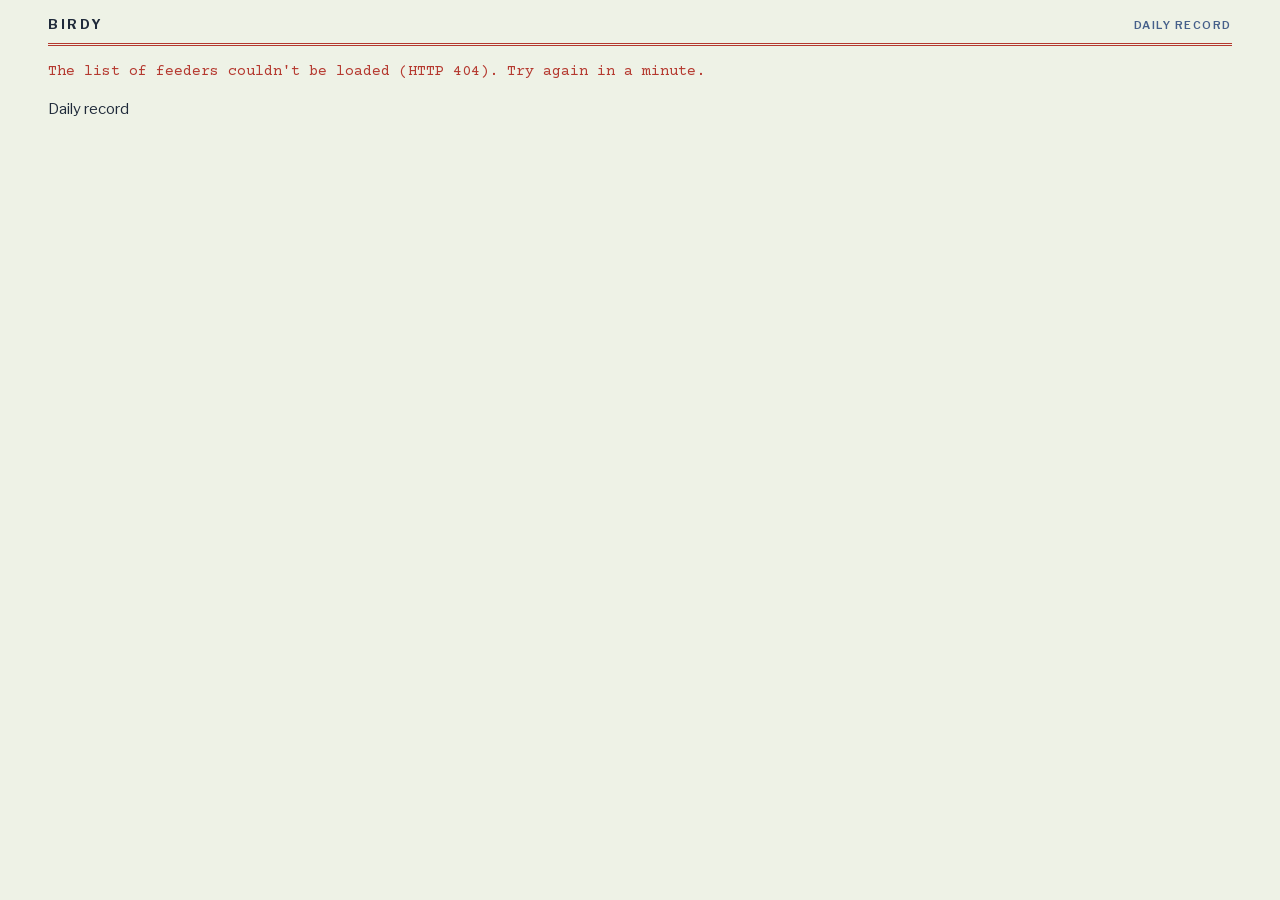
==== commit a7e19a62: "Gallery: finish-review fixes — no eyebrows, evidence strip, ledgers open on today, sharper wide prin" ====
--- a/gallery/index.html
+++ b/gallery/index.html
@@ -16,11 +16,11 @@
 <div class="sheet">
 <header class="mast">
   <h1><a class="hit" href="index.html">birdy</a></h1>
-  <p class="tagline">Visitors at every feeder</p>
+  <p class="tagline">Daily record</p>
 </header>
 <main id="main" aria-busy="true"><p class="muted typed" role="status">Loading…</p><noscript><p class="err">This page needs JavaScript to load the record.</p></noscript></main>
 </div>
-<dialog id="lightbox" aria-label="Photo"><figure><img alt=""><figcaption><span class="cap"></span><span class="count"></span></figcaption></figure><button class="prev" type="button" aria-label="Previous photo" hidden>‹</button><button class="next" type="button" aria-label="Next photo" hidden>›</button><button class="close" type="button" aria-label="Close">×</button></dialog>
+<dialog id="lightbox" aria-label="Photo"><figure><img alt=""><figcaption><span class="cap"></span><span class="count"></span></figcaption><div class="thumbs" role="group" aria-label="The day's photos" hidden></div></figure><button class="prev" type="button" aria-label="Previous photo" hidden><svg viewBox="0 0 24 24" width="24" height="24" aria-hidden="true"><path d="M15 5l-7 7 7 7" fill="none" stroke="currentColor" stroke-width="1.25"/></svg></button><button class="next" type="button" aria-label="Next photo" hidden><svg viewBox="0 0 24 24" width="24" height="24" aria-hidden="true"><path d="M9 5l7 7-7 7" fill="none" stroke="currentColor" stroke-width="1.25"/></svg></button><button class="close" type="button" aria-label="Close"><svg viewBox="0 0 24 24" width="24" height="24" aria-hidden="true"><path d="M6 6l12 12M18 6L6 18" fill="none" stroke="currentColor" stroke-width="1.25"/></svg></button></dialog>
 <script src="app.js"></script>
 </body>
 </html>
--- a/gallery/style.css
+++ b/gallery/style.css
@@ -51,10 +51,10 @@
 
 /* sheet head: label, the date typed large, the sheet number */
 .head { display: grid; grid-template-columns: 1fr auto; gap: 2px 24px; align-items: end; padding: 24px 0 12px; border-bottom: 1px solid var(--rule); }
-.head h2 { grid-row: 2; margin: 0; font: 400 clamp(26px, 4vw, 40px)/1.1 var(--type); letter-spacing: -0.01em; text-wrap: balance; }
+.head h2 { grid-row: 1; margin: 0; font: 400 clamp(26px, 4vw, 40px)/1.1 var(--type); letter-spacing: -0.01em; text-wrap: balance; }
 .head h2.today { color: var(--red); }
 .head h2 .sub { font-size: 17px; letter-spacing: 0; display: block; margin-top: 4px; color: var(--ink); }
-.head .meta { grid-column: 2; grid-row: 1 / 3; align-self: end; text-align: right; font: 15px/1.5 var(--type); }
+.head .meta { grid-column: 2; grid-row: 1; align-self: end; text-align: right; font: 15px/1.5 var(--type); }
 .head .meta .label { margin-bottom: 2px; }
 .note { margin: 0; padding: 9px 0; border-bottom: 1px solid var(--rule); font: italic 15px/1.5 var(--type); color: var(--rule-ink); }
 
@@ -82,9 +82,9 @@
 .rank-1 { --w: 460px; }
 .rank-2 { --w: 340px; }
 .rank-3 { --w: 250px; }
-.single .rank-1 { --w: 640px; }
-.single .rank-2 { --w: 460px; }
-.single .rank-3 { --w: 340px; }
+.single .rank-1 { --w: 100%; }
+.single .rank-2 { --w: 76%; }
+.single .rank-3 { --w: 58%; }
 .totals > * { font: 15px/1.5 var(--type); padding: 10px 12px 10px 0; }
 .empty { margin: 0; padding: 16px 0; font: italic 15px/1.5 var(--type); color: var(--rule-ink); border-bottom: 1px solid var(--rule); }
 
@@ -109,7 +109,7 @@
 /* simple ledger: label, numbers, dates */
 .ledger { display: grid; grid-template-columns: minmax(150px, 1fr) 7ch 10ch 10ch; }
 .ledger > * { padding: 9px 12px 9px 0; border-bottom: 1px solid var(--rule); font: 15px/1.5 var(--type); min-width: 0; }
-.ledger .n { text-align: right; }
+.ledger .n { text-align: right; padding-right: 32px; }
 .ledger .lh { font: 600 11px/1.3 var(--print); letter-spacing: .14em; text-transform: uppercase; color: var(--rule-ink); padding-top: 12px; }
 .ledger a { display: block; padding: 11px 0; margin: -9px 0; }
 .ledger .empty { grid-column: 1 / -1; border-bottom: 0; }
@@ -124,6 +124,7 @@
 .prints { display: grid; grid-template-columns: repeat(auto-fill, minmax(210px, 1fr)); gap: 18px 16px; padding: 14px 0 4px; }
 .prints .entry b { font-weight: 700; flex: 1 1 100%; }
 .strip { display: grid; grid-template-columns: repeat(auto-fill, minmax(230px, 1fr)); gap: 18px 16px; padding: 14px 0 4px; }
+.scrollhint { display: none; margin: 0; padding: 6px 0 0; font: 600 11px/1.3 var(--print); letter-spacing: .14em; text-transform: uppercase; color: var(--rule-ink); }
 
 .filter { display: inline-flex; align-items: center; gap: 10px; margin: 18px 0 0; font: 600 11px/1.3 var(--print); letter-spacing: .14em; text-transform: uppercase; color: var(--rule-ink); }
 select { min-height: 44px; padding: 4px 28px 4px 4px; font: 16px var(--type); color: var(--ink); background: transparent; border: 0; border-bottom: 1px solid var(--ink); border-radius: 0; }
@@ -135,10 +136,16 @@
 dialog::backdrop { background: rgba(18, 22, 28, .82); }
 dialog figure { margin: 0; padding: 14px 14px 12px; }
 dialog img { display: block; width: min(96vw - 28px, 117vh - 110px); aspect-ratio: 4 / 3; object-fit: contain; border: 1px solid var(--ink); background: #0b0b0a; transition: filter .3s var(--ease); }
+dialog.has-strip figure > img { width: min(96vw - 28px, 117vh - 200px); }
+dialog .thumbs { display: flex; flex-wrap: wrap; gap: 8px; padding: 10px 0 2px; }
+dialog .thumbs[hidden] { display: none; }
+dialog .thumbs button { position: static; width: 76px; height: 57px; padding: 0; border: 1px solid var(--ink); background: var(--rule); transform: none; }
+dialog .thumbs button.on { border-color: var(--red); outline: 1px solid var(--red); outline-offset: 0; }
+dialog .thumbs img { width: 100%; height: 100%; object-fit: cover; aspect-ratio: auto; border: 0; transition: none; }
 dialog[aria-busy="true"] img { filter: blur(4px); }
 dialog figcaption { display: flex; justify-content: space-between; align-items: center; gap: 12px; min-height: 44px; padding: 8px 56px 0 0; font: 15px/1.4 var(--type); }
 dialog figcaption .count { color: var(--rule-ink); white-space: nowrap; }
-dialog button { position: absolute; width: 44px; height: 44px; border: 1px solid var(--ink); background: var(--paper); color: var(--ink); font: 20px/1 var(--type); cursor: pointer; }
+dialog button { position: absolute; width: 44px; height: 44px; padding: 0; border: 1px solid var(--ink); background: var(--paper); color: var(--ink); cursor: pointer; display: grid; place-items: center; }
 dialog .close { bottom: 12px; right: 14px; }
 dialog .prev, dialog .next { top: 50%; transform: translateY(-50%); }
 dialog .prev { left: 14px; }
@@ -166,6 +173,8 @@
   .mgrid { min-width: 900px; grid-template-columns: minmax(120px, 140px) repeat(var(--d, 30), minmax(24px, 1fr)) 48px; }
   .mgrid .sp { white-space: normal; font-size: 14px; line-height: 1.3; }
   .hgrid { grid-template-columns: minmax(120px, 140px) repeat(24, minmax(24px, 1fr)) 48px; min-width: 760px; }
+  .scrollhint { display: block; }
+  .month { border-right: 1px solid var(--ink); }   /* the cut edge: the sheet goes on past the screen */
   .ledger { grid-template-columns: 1fr 6ch 8ch 8ch; }
   .ledger > * { padding-right: 6px; font-size: 14px; }
   .prints, .strip { grid-template-columns: repeat(2, minmax(0, 1fr)); gap: 14px 10px; }
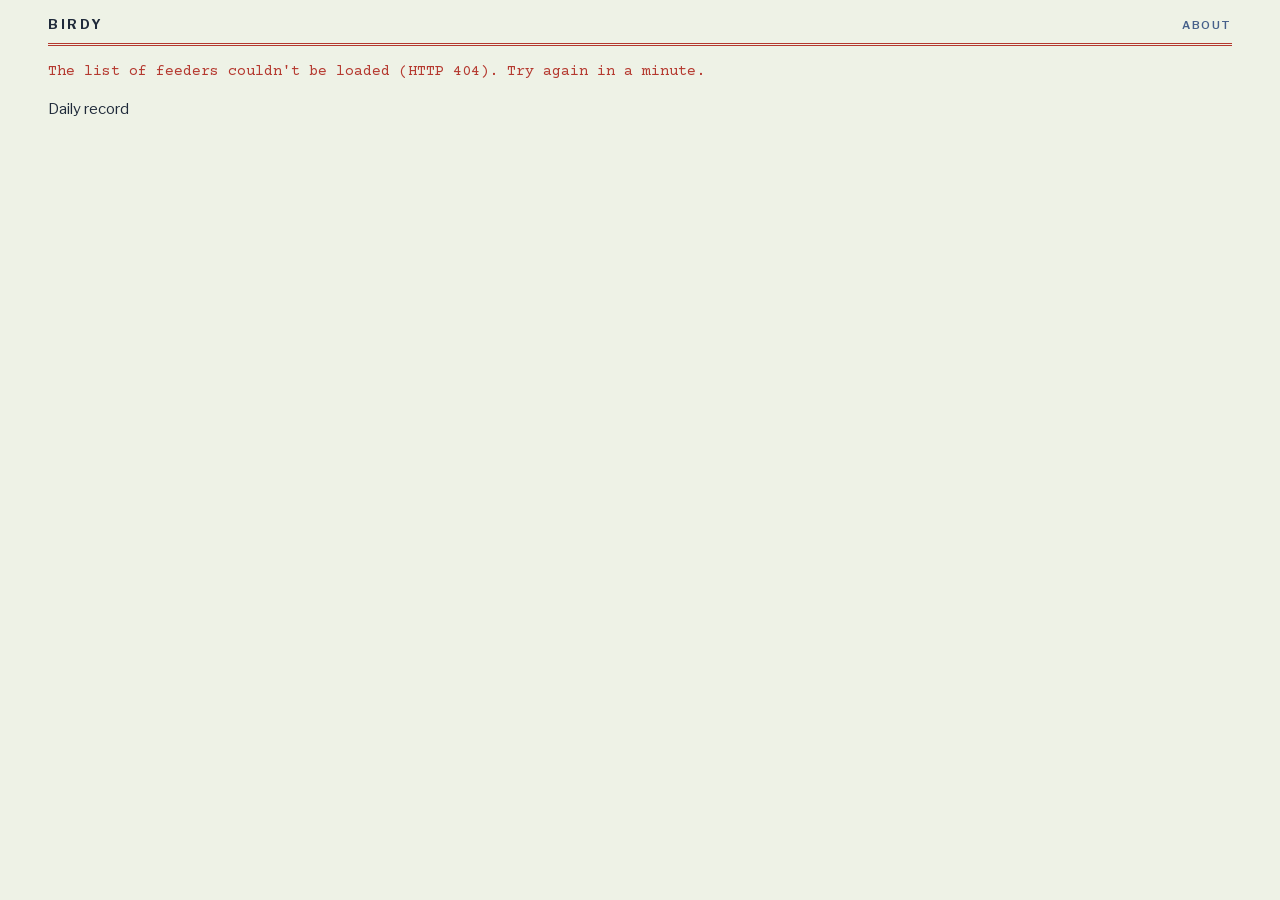
==== commit 2d5e6e80: "Gallery: About link in every masthead Co-Authored-By: Claude Fable 5.1 <noreply@anthropic.com> Claud" ====
--- a/gallery/index.html
+++ b/gallery/index.html
@@ -16,11 +16,11 @@
 <div class="sheet">
 <header class="mast">
   <h1><a class="hit" href="index.html">birdy</a></h1>
-  <p class="tagline">Daily record</p>
+  <nav><a class="hit" href="about.html">About</a></nav>
 </header>
 <main id="main" aria-busy="true"><p class="muted typed" role="status">Loading…</p><noscript><p class="err">This page needs JavaScript to load the record.</p></noscript></main>
 </div>
-<dialog id="lightbox" aria-label="Photo"><figure><img alt=""><figcaption><span class="cap"></span><span class="count"></span></figcaption><div class="thumbs" role="group" aria-label="The day's photos" hidden></div></figure><button class="prev" type="button" aria-label="Previous photo" hidden><svg viewBox="0 0 24 24" width="24" height="24" aria-hidden="true"><path d="M15 5l-7 7 7 7" fill="none" stroke="currentColor" stroke-width="1.25"/></svg></button><button class="next" type="button" aria-label="Next photo" hidden><svg viewBox="0 0 24 24" width="24" height="24" aria-hidden="true"><path d="M9 5l7 7-7 7" fill="none" stroke="currentColor" stroke-width="1.25"/></svg></button><button class="close" type="button" aria-label="Close"><svg viewBox="0 0 24 24" width="24" height="24" aria-hidden="true"><path d="M6 6l12 12M18 6L6 18" fill="none" stroke="currentColor" stroke-width="1.25"/></svg></button></dialog>
+<dialog id="lightbox" aria-label="Photo"><figure><img alt=""><figcaption><span class="cap"></span><span class="count sr"></span><div class="thumbs" role="group" aria-label="The day's photos" hidden></div><button class="close" type="button" aria-label="Close"><svg viewBox="0 0 24 24" width="24" height="24" aria-hidden="true"><path d="M6 6l12 12M18 6L6 18" fill="none" stroke="currentColor" stroke-width="1.25"/></svg></button></figcaption></figure></dialog>
 <script src="app.js"></script>
 </body>
 </html>
--- a/gallery/style.css
+++ b/gallery/style.css
@@ -48,6 +48,7 @@
 .mast { display: flex; justify-content: space-between; align-items: baseline; gap: 16px; padding: 16px 0 10px; border-bottom: 3px double var(--red); }
 .mast h1 { margin: 0; font: 700 13px/1.3 var(--print); letter-spacing: .2em; text-transform: uppercase; }
 .mast nav, .mast .tagline { margin: 0; font: 600 11px/1.3 var(--print); letter-spacing: .14em; text-transform: uppercase; color: var(--rule-ink); }
+.mast nav { display: flex; gap: 20px; }
 
 /* sheet head: label, the date typed large, the sheet number */
 .head { display: grid; grid-template-columns: 1fr auto; gap: 2px 24px; align-items: end; padding: 24px 0 12px; border-bottom: 1px solid var(--rule); }
@@ -69,6 +70,7 @@
 .feeder .now { font-family: var(--type); }
 .species a { display: inline-block; font: 700 17px/1.3 var(--type); padding: 12px 0; margin: -12px 0; }
 .species .tally { display: block; font: 15px/1.5 var(--type); color: var(--rule-ink); }
+.cell { margin: 0; }   /* a figure, without the browser's default side margins */
 .cell .print { display: block; width: 100%; max-width: var(--w, 250px); }
 .print img { display: block; width: 100%; aspect-ratio: 4 / 3; object-fit: cover; border: 1px solid var(--ink); background: var(--rule); }
 .print:hover { text-decoration: none; }
@@ -121,9 +123,10 @@
 .logday b { font: 700 17px/1.3 var(--type); }
 .logday b.today { color: var(--red); }
 .logday span { font: 600 11px/1.3 var(--print); letter-spacing: .14em; text-transform: uppercase; color: var(--rule-ink); }
-.prints { display: grid; grid-template-columns: repeat(auto-fill, minmax(210px, 1fr)); gap: 18px 16px; padding: 14px 0 4px; }
+.prints { display: grid; grid-template-columns: repeat(auto-fill, minmax(250px, 1fr)); gap: 18px 16px; padding: 14px 0 4px; }
+.prints .print, .strip .print { max-width: none; }   /* in a log or strip the print fills its column */
 .prints .entry b { font-weight: 700; flex: 1 1 100%; }
-.strip { display: grid; grid-template-columns: repeat(auto-fill, minmax(230px, 1fr)); gap: 18px 16px; padding: 14px 0 4px; }
+.strip { display: grid; grid-template-columns: repeat(auto-fill, minmax(320px, 1fr)); gap: 18px 16px; padding: 14px 0 4px; }
 .scrollhint { display: none; margin: 0; padding: 6px 0 0; font: 600 11px/1.3 var(--print); letter-spacing: .14em; text-transform: uppercase; color: var(--rule-ink); }
 
 .filter { display: inline-flex; align-items: center; gap: 10px; margin: 18px 0 0; font: 600 11px/1.3 var(--print); letter-spacing: .14em; text-transform: uppercase; color: var(--rule-ink); }
@@ -131,32 +134,27 @@
 
 .foot { margin-top: 40px; padding-top: 10px; border-top: 3px double var(--red); display: flex; justify-content: space-between; flex-wrap: wrap; gap: 6px 24px; font: 12px/1.5 var(--print); color: var(--rule-ink); }
 
-/* the evidence: a print on the sheet, with the strip's neighbours a key away */
-dialog { border: 0; padding: 0; background: var(--paper); color: var(--ink); max-width: 96vw; max-height: 96vh; box-shadow: 0 24px 70px rgba(0, 0, 0, .5); }
-dialog::backdrop { background: rgba(18, 22, 28, .82); }
-dialog figure { margin: 0; padding: 14px 14px 12px; }
-dialog img { display: block; width: min(96vw - 28px, 117vh - 110px); aspect-ratio: 4 / 3; object-fit: contain; border: 1px solid var(--ink); background: #0b0b0a; transition: filter .3s var(--ease); }
-dialog.has-strip figure > img { width: min(96vw - 28px, 117vh - 200px); }
-dialog .thumbs { display: flex; flex-wrap: wrap; gap: 8px; padding: 10px 0 2px; }
+/* the evidence: the photo takes the viewport, nothing sits on it; caption, the day's thumbnails and close share one bar beneath */
+dialog { border: 0; padding: 0; margin: auto; background: var(--paper); color: var(--ink); max-width: 100vw; max-height: 100vh; box-shadow: 0 24px 70px rgba(0, 0, 0, .5); }
+dialog::backdrop { background: rgba(14, 17, 22, .9); }
+dialog figure { margin: 0; padding: 10px 10px 6px; }
+dialog figure > img { display: block; width: min(100vw - 20px, calc((100vh - 20px - 54px) * 4 / 3)); aspect-ratio: 4 / 3; object-fit: contain; border: 1px solid var(--ink); background: #0b0b0a; cursor: pointer; transition: filter .3s var(--ease); }
+dialog[aria-busy="true"] figure > img { filter: blur(4px); }
+dialog figcaption { display: flex; align-items: center; gap: 14px; min-height: 44px; padding: 4px 0 0; font: 15px/1.4 var(--type); }
+dialog .cap { flex: 1 1 auto; min-width: 0; overflow: hidden; text-overflow: ellipsis; white-space: nowrap; }
+dialog .thumbs { display: flex; gap: 6px; flex: none; }
 dialog .thumbs[hidden] { display: none; }
-dialog .thumbs button { position: static; width: 76px; height: 57px; padding: 0; border: 1px solid var(--ink); background: var(--rule); transform: none; }
+dialog .thumbs button { width: 48px; height: 36px; padding: 0; border: 1px solid var(--ink); background: var(--rule); cursor: pointer; }
 dialog .thumbs button.on { border-color: var(--red); outline: 1px solid var(--red); outline-offset: 0; }
-dialog .thumbs img { width: 100%; height: 100%; object-fit: cover; aspect-ratio: auto; border: 0; transition: none; }
-dialog[aria-busy="true"] img { filter: blur(4px); }
-dialog figcaption { display: flex; justify-content: space-between; align-items: center; gap: 12px; min-height: 44px; padding: 8px 56px 0 0; font: 15px/1.4 var(--type); }
-dialog figcaption .count { color: var(--rule-ink); white-space: nowrap; }
-dialog button { position: absolute; width: 44px; height: 44px; padding: 0; border: 1px solid var(--ink); background: var(--paper); color: var(--ink); cursor: pointer; display: grid; place-items: center; }
-dialog .close { bottom: 12px; right: 14px; }
-dialog .prev, dialog .next { top: 50%; transform: translateY(-50%); }
-dialog .prev { left: 14px; }
-dialog .next { right: 14px; }
-dialog button[hidden] { display: none; }
+dialog .thumbs img { display: block; width: 100%; height: 100%; object-fit: cover; }
+dialog .close { flex: none; width: 44px; height: 44px; padding: 0; border: 0; background: transparent; color: var(--ink); cursor: pointer; display: grid; place-items: center; }
+dialog .close:hover { color: var(--red); }
 
 @media (max-width: 719px) {
   .sheet { padding: 0 16px 32px; }
   .head { grid-template-columns: 1fr; }
   .head .meta { grid-column: 1; grid-row: 3; text-align: left; margin-top: 6px; }
-  .head .meta .label { display: inline; margin-right: 8px; }
+  .head .meta .label { margin-bottom: 2px; }
   .daily .heads { display: flex; flex-wrap: wrap; gap: 8px 20px; }
   .daily .heads .label { display: none; }
   .daily .heads > * + * { border-left: 0; padding-left: 0; }
@@ -179,10 +177,13 @@
   .ledger > * { padding-right: 6px; font-size: 14px; }
   .prints, .strip { grid-template-columns: repeat(2, minmax(0, 1fr)); gap: 14px 10px; }
   .entry { font-size: 14px; }
-  dialog figure { padding: 10px; }
-  dialog .close { bottom: 8px; right: 10px; }
+  dialog figure { padding: 8px 8px 4px; }
+  dialog figure > img { width: min(100vw - 16px, calc((100vh - 16px - 54px) * 4 / 3)); }
+  dialog figcaption { flex-wrap: wrap; gap: 4px 10px; }
+  dialog .cap { flex: 1 1 100%; white-space: normal; font-size: 14px; line-height: 1.3; }
+  dialog .close { margin-left: auto; }
 }
 @media (prefers-reduced-motion: reduce) {
   .daily .row, .log, .mgrid, .ledger { animation: none; }
-  dialog img { transition: none; }
+  dialog figure > img { transition: none; }
 }
